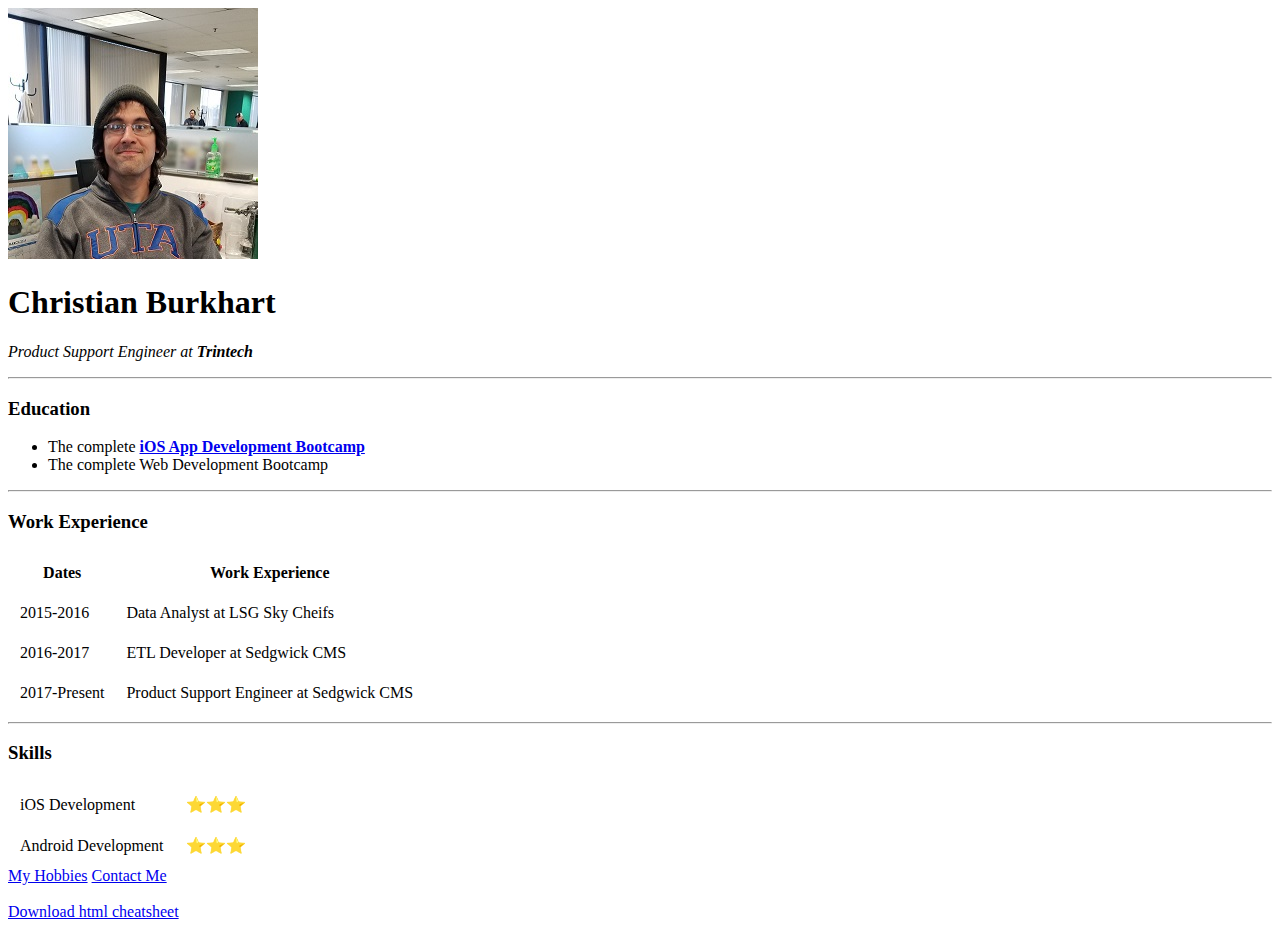
==== index.html @ c07178d7 "Added Cell Padding in work experience section" ====
<!DOCTYPE html>
<html lang="en" dir="ltr">

<head>
  <meta charset="utf-8">
  <title>Christian's Personal Site</title>
</head>

<body>
  <img src="Christian.jpg" alt="Insert Image Here">
  <h1>Christian Burkhart</h1>
  <p><em>Product Support Engineer at <strong>Trintech</strong></em></p>
  <hr>
  <h3>Education</h3>
  <ul>
    <li>The complete <strong><a href="https://www.udemy.com/ios11-app-development-bootcamp/learn/v4/overview">iOS App Development Bootcamp</a></strong></li>
    <li>The complete Web Development Bootcamp</li>
  </ul>
  <hr>
  <h3>Work Experience</h3>
  <table cellpadding="10">
    <thead>
      <tr>
        <th>Dates</th>
        <th>Work Experience</th>
      </tr>
    </thead>
    <tbody>
      <tr>
        <td>2015-2016</td>
        <td>Data Analyst at LSG Sky Cheifs</td>
      </tr>
      <tr>
        <td>2016-2017</td>
        <td>ETL Developer at Sedgwick CMS</td>
      </tr>
      <tr>
        <td>2017-Present</td>
        <td>Product Support Engineer at Sedgwick CMS</td>
      </tr>
    </tbody>
  </table>
  <hr>
  <h3>Skills</h3>
  <table cellpadding="10">
    <tbody>
      <tr>
        <td>iOS Development</td>
        <td>⭐⭐⭐</td>
      </tr>
      <tr>
        <td>Android Development</td>
        <td>⭐⭐⭐</td>
      </tr>
    </tbody>
  </table>
  <a href="hobbies.html">My Hobbies</a>
  <a href="contact-me.html">Contact Me</a>
  <br><br>
  <a download href="https://web.stanford.edu/group/csp/cs21/htmlcheatsheet.pdf">Download html cheatsheet</a>
</body>

</html>
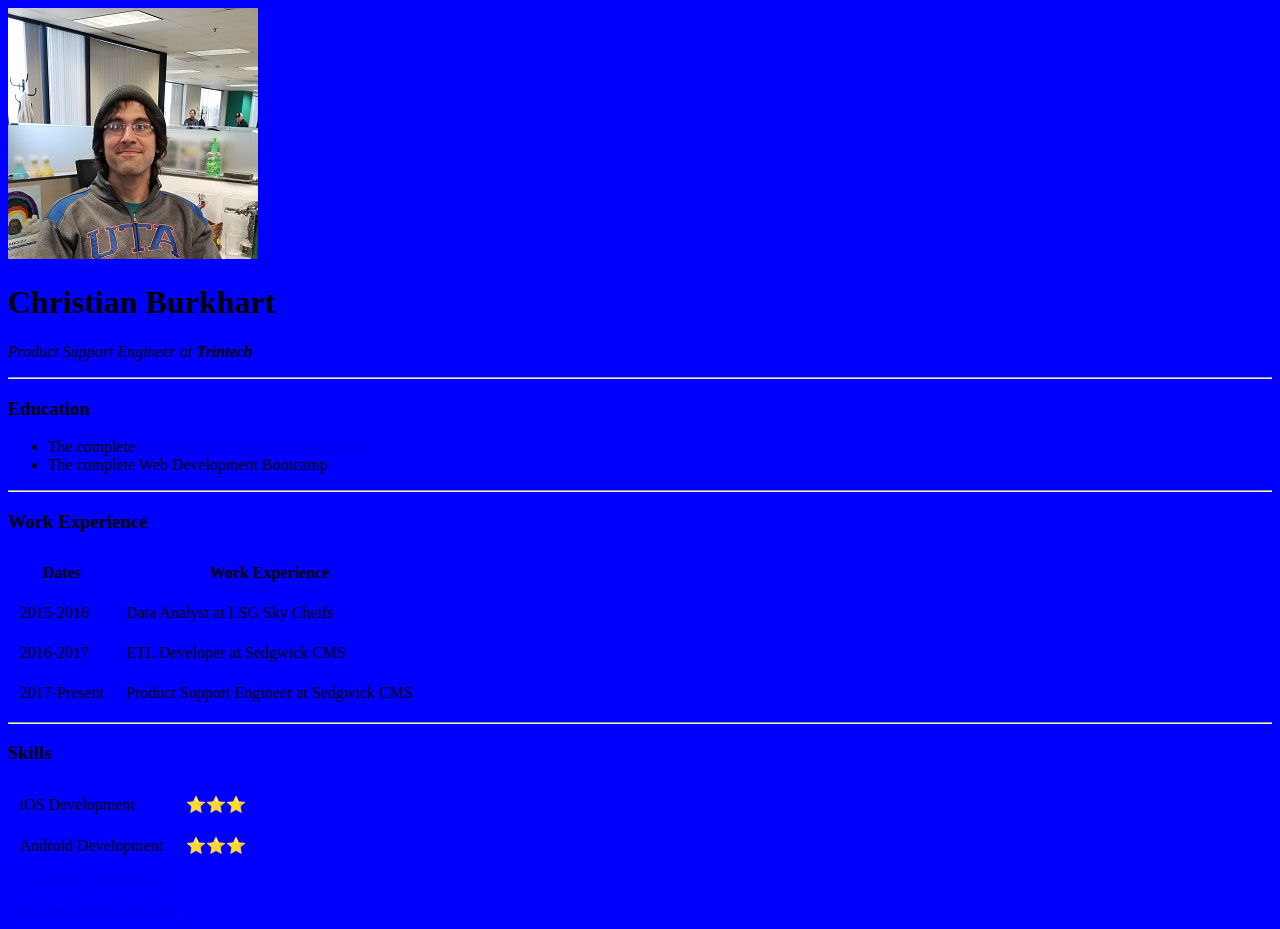
==== commit fc227007: "Added background color through css" ====
--- a/index.html
+++ b/index.html
@@ -6,7 +6,7 @@
   <title>Christian's Personal Site</title>
 </head>
 
-<body>
+<body style="background-color: blue;">
   <img src="Christian.jpg" alt="Insert Image Here">
   <h1>Christian Burkhart</h1>
   <p><em>Product Support Engineer at <strong>Trintech</strong></em></p>
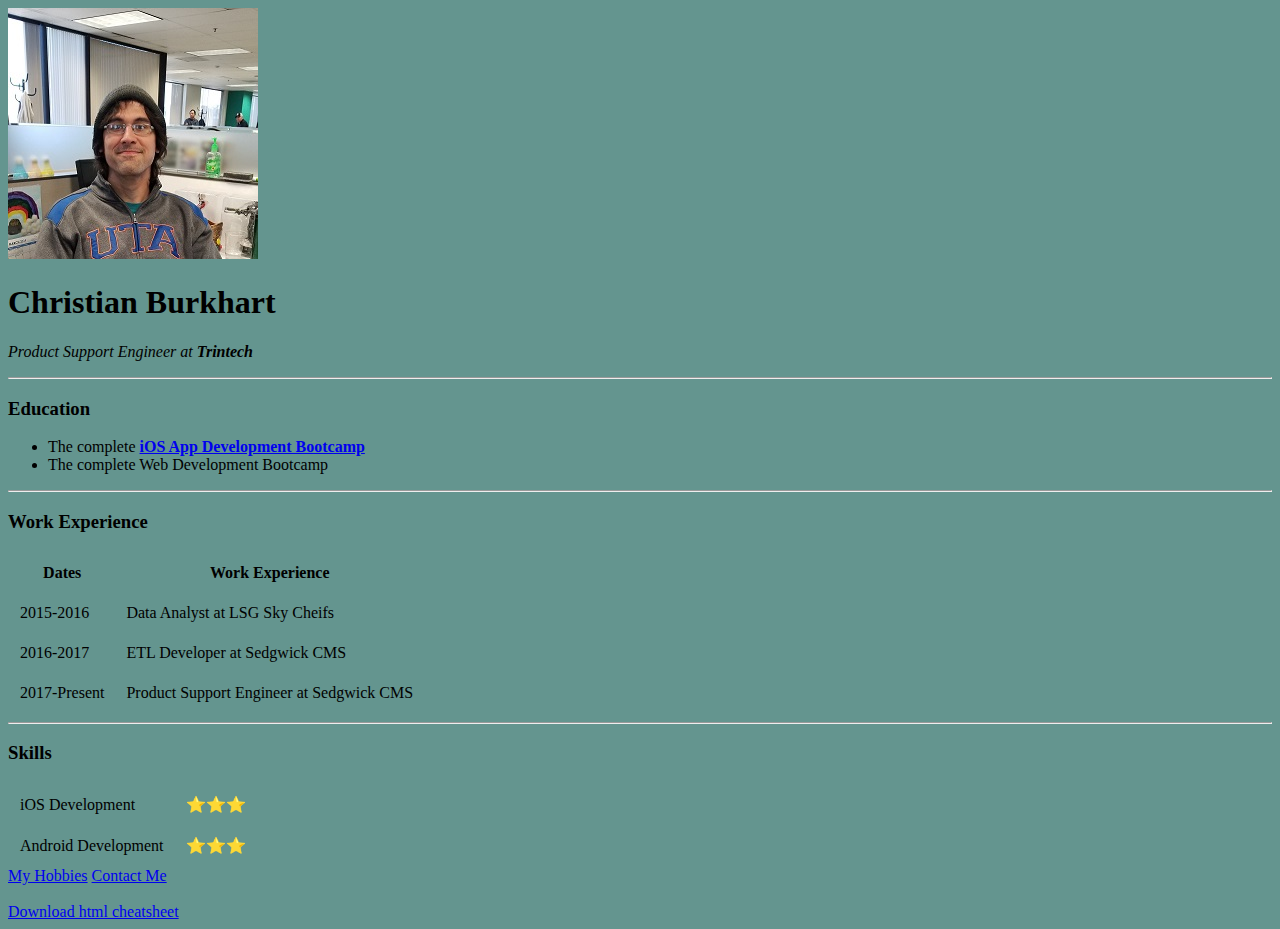
==== commit d229a408: "Changed background color" ====
--- a/index.html
+++ b/index.html
@@ -6,7 +6,7 @@
   <title>Christian's Personal Site</title>
 </head>
 
-<body style="background-color: blue;">
+<body style="background-color: #64958f;">
   <img src="Christian.jpg" alt="Insert Image Here">
   <h1>Christian Burkhart</h1>
   <p><em>Product Support Engineer at <strong>Trintech</strong></em></p>
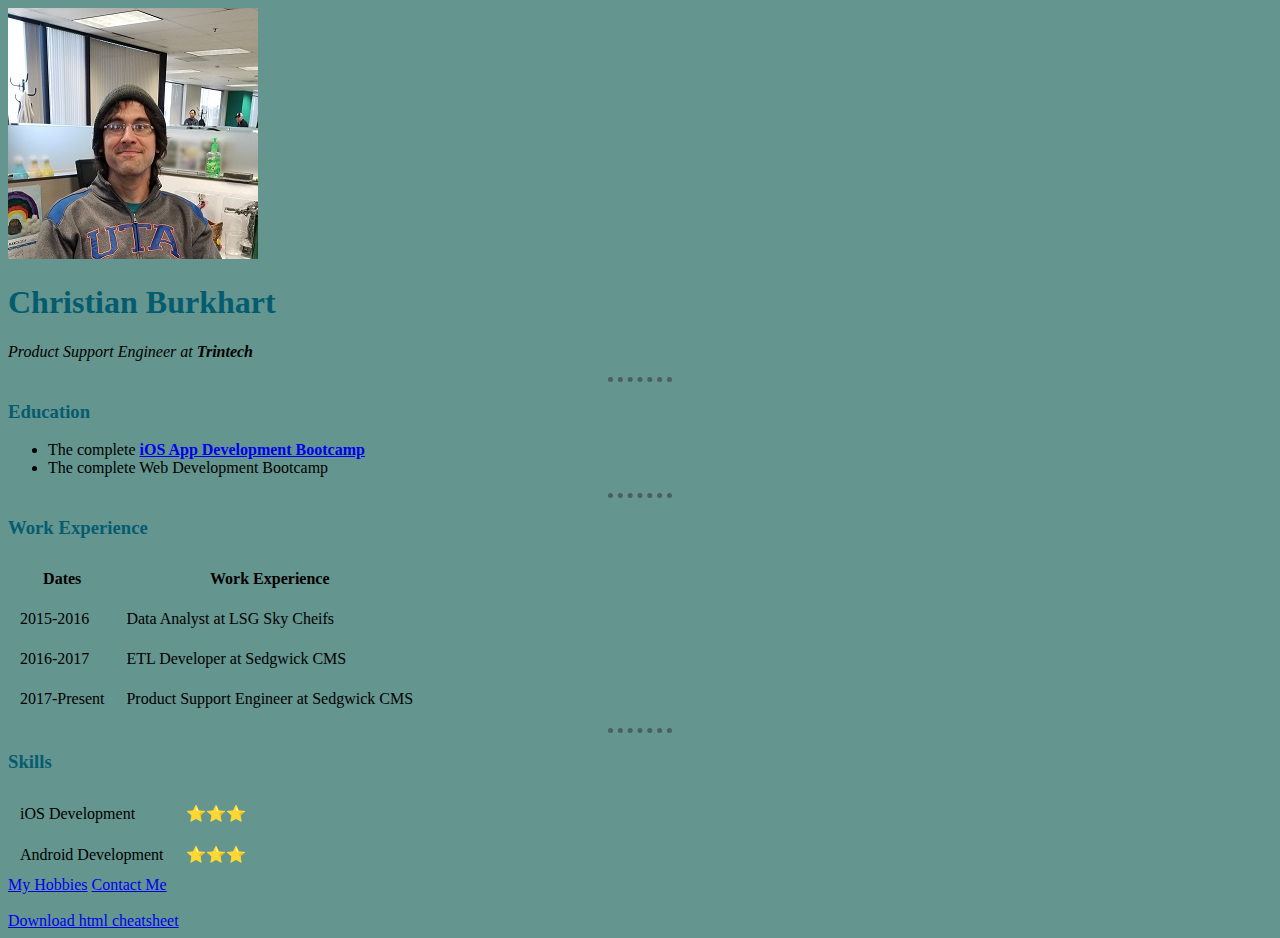
==== commit 8287b347: "Added style sheet.  Implimented style sheet in existing html files" ====
--- a/index.html
+++ b/index.html
@@ -4,9 +4,10 @@
 <head>
   <meta charset="utf-8">
   <title>Christian's Personal Site</title>
+  <link rel="stylesheet" href="css/styles.css" >
 </head>
 
-<body style="background-color: #64958f;">
+<body>
   <img src="Christian.jpg" alt="Insert Image Here">
   <h1>Christian Burkhart</h1>
   <p><em>Product Support Engineer at <strong>Trintech</strong></em></p>
--- a/css/styles.css
+++ b/css/styles.css
@@ -0,0 +1,16 @@
+body{
+  background-color: #64958f;
+}
+hr{
+  border-style: dotted none none;
+  border-color: #4b5d67;
+  border-width:5px;
+  height: 0;
+  width: 5%;
+}
+h1{
+  color: #065c6f
+}
+h3{
+  color: #065c6f
+}
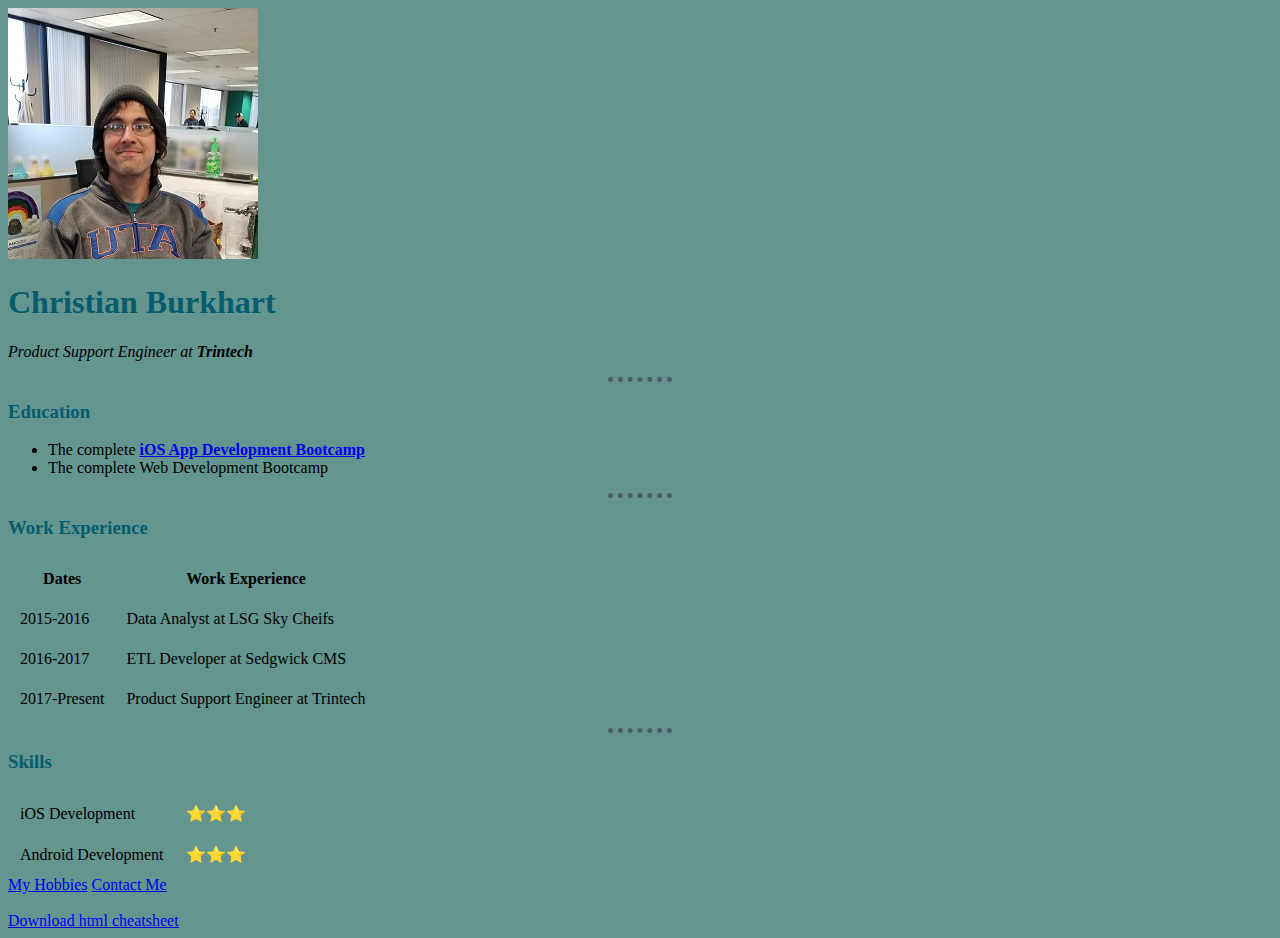
==== commit b1dfa742: "updated work experience" ====
--- a/index.html
+++ b/index.html
@@ -37,7 +37,7 @@
       </tr>
       <tr>
         <td>2017-Present</td>
-        <td>Product Support Engineer at Sedgwick CMS</td>
+        <td>Product Support Engineer at Trintech</td>
       </tr>
     </tbody>
   </table>
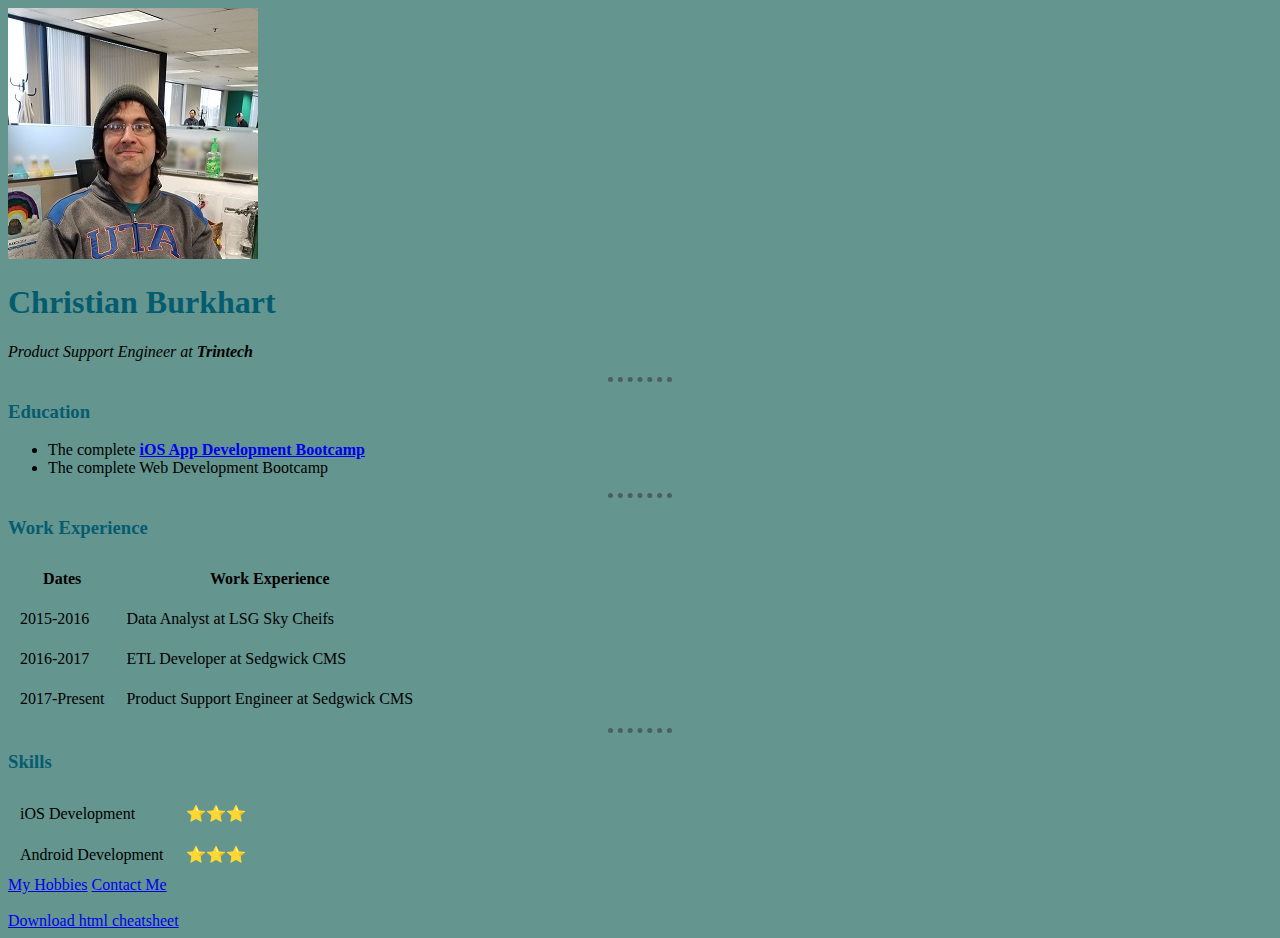
==== commit 3baf268f: "added favicon" ====
--- a/index.html
+++ b/index.html
@@ -4,7 +4,8 @@
 <head>
   <meta charset="utf-8">
   <title>Christian's Personal Site</title>
-  <link rel="stylesheet" href="css/styles.css" >
+  <link rel="stylesheet" href="css/styles.css">
+  <link rel="icon" href="favicon.ico" type="image/x-icon">
 </head>
 
 <body>
@@ -37,7 +38,7 @@
       </tr>
       <tr>
         <td>2017-Present</td>
-        <td>Product Support Engineer at Trintech</td>
+        <td>Product Support Engineer at Sedgwick CMS</td>
       </tr>
     </tbody>
   </table>
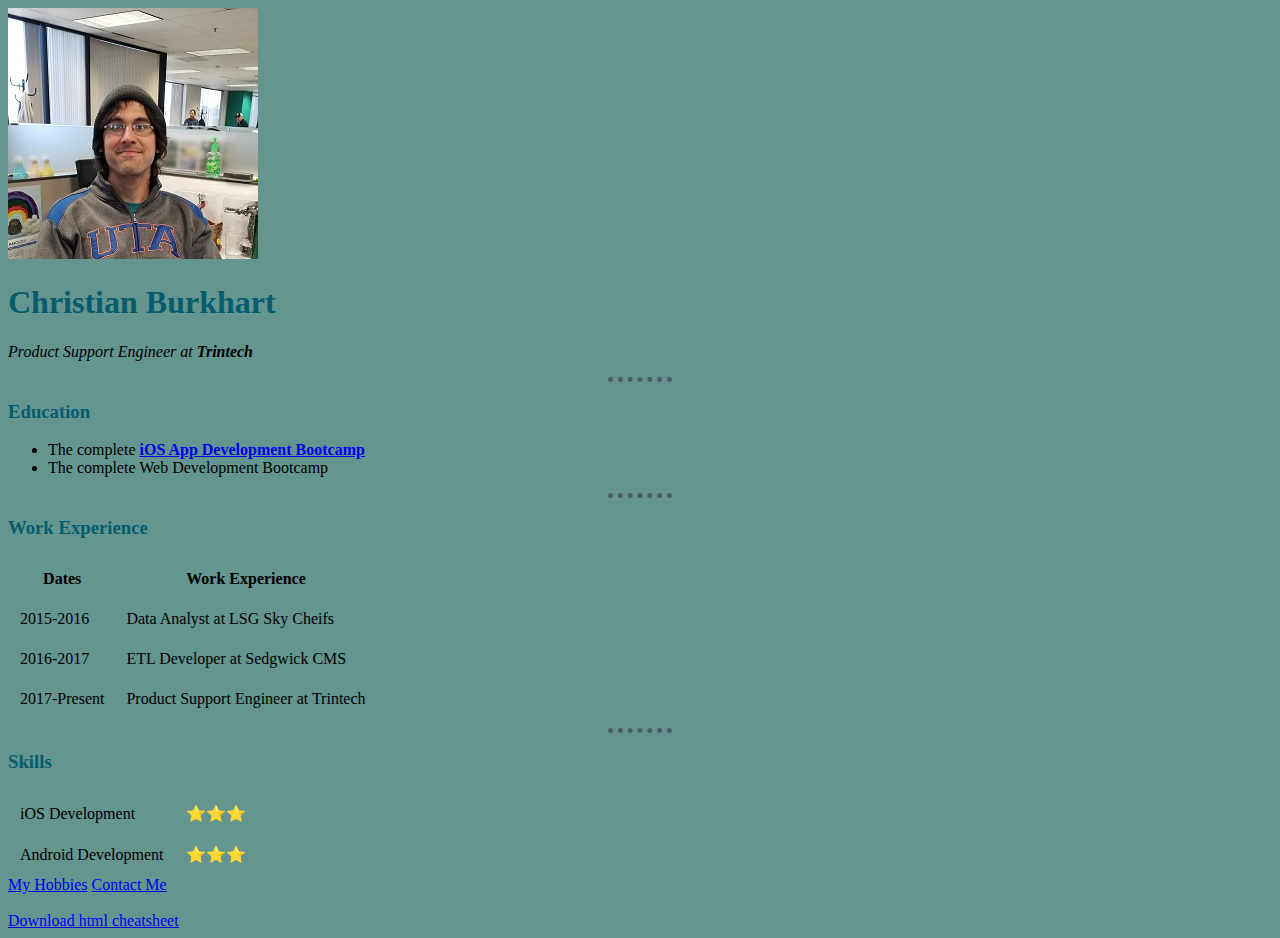
==== commit f3f92007: "Merge branch 'master' of https://github.com/chrisdburk/HTML_Personal_Site" ====
--- a/index.html
+++ b/index.html
@@ -38,7 +38,7 @@
       </tr>
       <tr>
         <td>2017-Present</td>
-        <td>Product Support Engineer at Sedgwick CMS</td>
+        <td>Product Support Engineer at Trintech</td>
       </tr>
     </tbody>
   </table>
